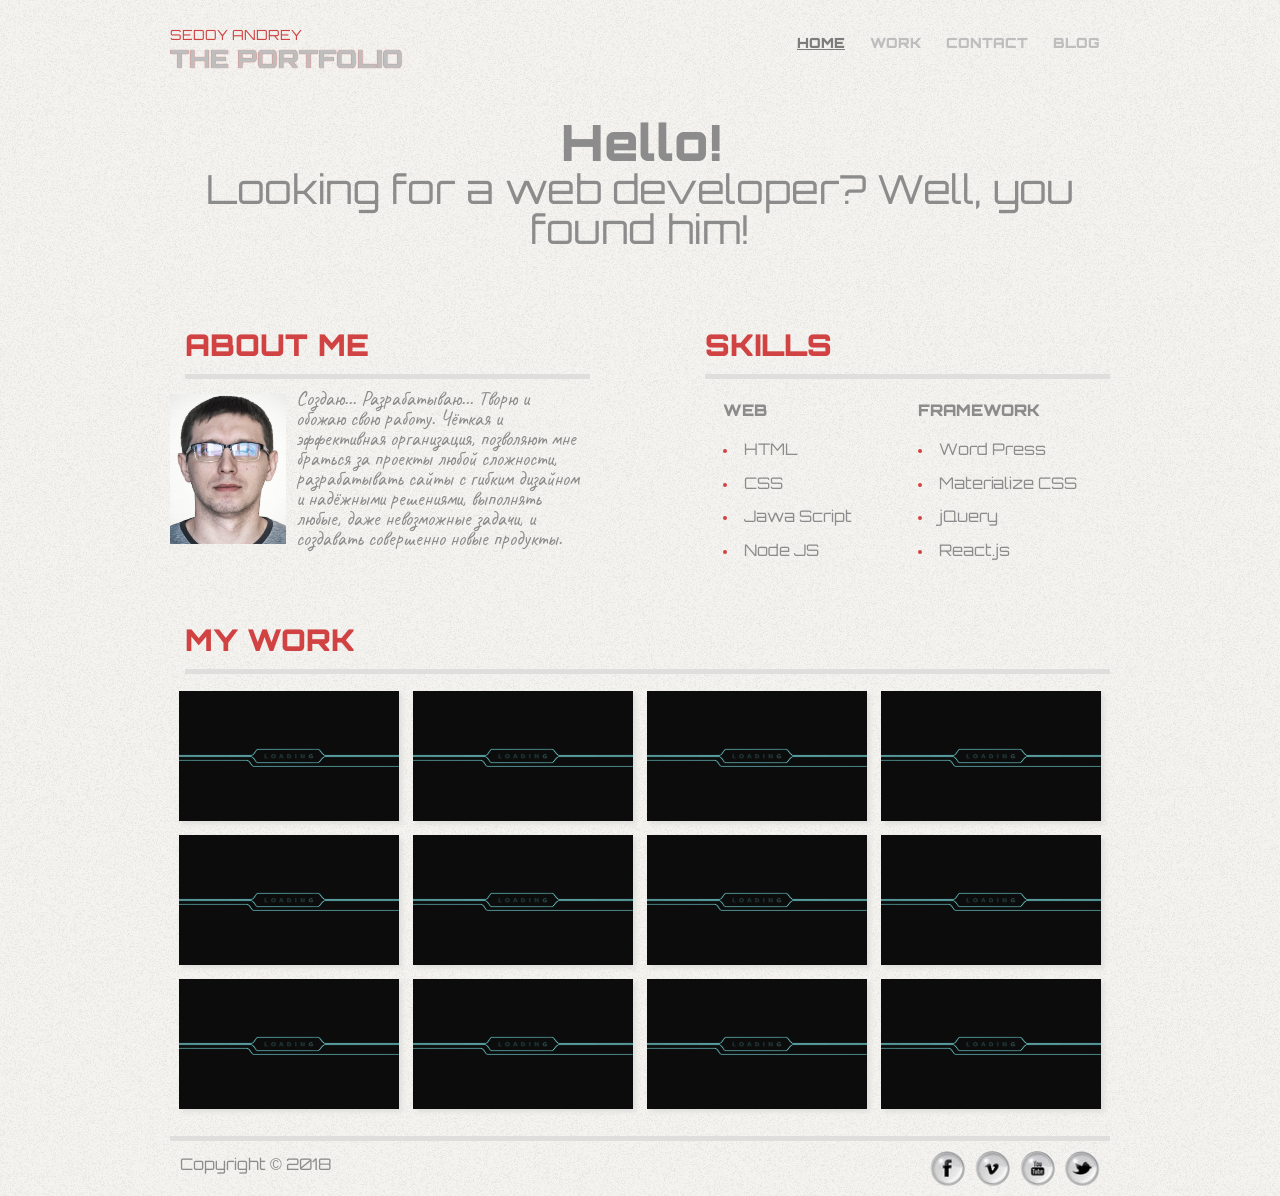
==== index.html @ 7178d841 "Portfolio test" ====
<!DOCTYPE html>
<html lang="en">
  <head>
    <meta charset="UTF-8" />
    <title>Portfolio</title><style>a,abbr,acronym,address,applet,article,aside,audio,b,big,blockquote,body,canvas,caption,center,cite,code,dd,del,details,dfn,div,dl,dt,em,embed,fieldset,figcaption,figure,footer,form,h1,h2,h3,h4,h5,h6,header,hgroup,html,i,iframe,img,ins,kbd,label,legend,li,mark,menu,nav,object,ol,output,p,pre,q,ruby,s,samp,section,small,span,strike,strong,sub,summary,sup,table,tbody,td,tfoot,th,thead,time,tr,tt,u,ul,var,video{margin:0;padding:0;border:0;font:inherit;font-size:100%;vertical-align:baseline}html{line-height:1}ol,ul{list-style:none}table{border-collapse:collapse;border-spacing:0}caption,td,th{text-align:left;font-weight:400;vertical-align:middle}blockquote,q{quotes:none}blockquote:after,blockquote:before,q:after,q:before{content:"";content:none}a img{border:none}article,aside,details,figcaption,figure,footer,header,hgroup,main,menu,nav,section,summary{display:block}button,input,optgroup,select,textarea{background:0 0;border:0;padding:0;margin:0;font:inherit;color:inherit;box-shadow:none}button{height:auto;cursor:pointer}button:focus{outline:0}button::-moz-focus-inner{outline:0;border:0;padding:0}a{text-decoration: none; color: inherit;}
    </style>
    <link rel="stylesheet" href="css/style.css" />
    <meta name="viewport" content="width=device-width" />
    <script src="https://ajax.googleapis.com/ajax/libs/jquery/3.3.1/jquery.min.js"></script>
  </head>
  <body>
    <div class="content">
      <header>
        <nav class="menu">
          <div class="my-name">
            <p class="my-name__name">Sedoy Andrey</p>
            <p class="my-name__portfolio">The Portfolio</p>
          </div>
          <div class="menu__icon">
            <span></span>
            <span></span>
            <span></span>
            <span></span>
          </div>
          <div class="menu__links">
            <a href="index.html" class="menu__links-item menu_active">Home</a>
            <a href="pages/work.html" class="menu__links-item">Work</a>
            <a href="pages/contact.html" class="menu__links-item">Contact</a>
            <a href="pages/blog.html" class="menu__links-item">Blog</a>
          </div>
        </nav>
      </header>
      <main class="main">
        <h1 class="main__title"><span>Hello!</span><br>Looking for a web developer? Well, you found him!</h1>
        <div class="main__skills">
          <div class="skills__left">
            <h2 class="skills__hr">About me</h2>
            <div class="skills__block-1">
              <img src="images/avatar.jpg" alt="Avatar" height="150" class="scills__img" />
              <p class="scills__left-text"> Создаю... Разрабатываю... Творю и обожаю свою работу. Чёткая и эффективная организация, позволяют мне браться за проекты любой сложности, разрабатывать сайты с гибким дизайном и надёжными решениями, выполнять любые, даже невозможные задачи, и создавать совершенно новые продукты.</p>
            </div>
          </div>
          <div class="skills__right">
            <h2 class="skills__hr">Skills</h2>
            <div class="skills__block-2">
              <div class="skills__right-web">
                <h3 class="scills__list-title">Web</h3>
                <ul class="scills__list">
                  <li><a href="#" class="scills__list--color">HTML</a></li>
                  <li><a href="#" class="scills__list--color">CSS</a></li>
                  <li><a href="#" class="scills__list--color">Jawa Script</a></li>
                  <li><a href="#" class="scills__list--color">Node JS</a></li>
                </ul>
              </div>
              <div class="skills__right-framework">
                <h3 class="scills__list-title">Framework</h3>
                <ul class="scills__list">
                  <li><a href="#" class="scills__list--color">Word Press</a></li>
                  <li><a href="#" class="scills__list--color">Materialize CSS</a></li>
                  <li><a href="#" class="scills__list--color">jQuery</a></li>
                  <li><a href="#" class="scills__list--color">React.js</a></li>
                </ul>
              </div>
            </div>
          </div>
        </div>
        <!--main__skills-->
        <div class="main__work">
          <h2 class="skills__hr">My Work</h2>
          <div class="main__work-window">
            <a href="#" class="work-window__img"><img src="images/9.gif" alt="Load" height="130" width="220" /></a>
            <a href="#" class="work-window__img"><img src="images/9.gif" alt="BMW" height="130" width="220" /></a>
            <a href="#" class="work-window__img"><img src="images/9.gif" alt="Load" height="130" width="220" /></a>
            <a href="#" class="work-window__img"><img src="images/9.gif" alt="Load" height="130" width="220" /></a>
            <a href="#" class="work-window__img"><img src="images/9.gif" alt="Load" height="130" width="220" /></a>
            <a href="#" class="work-window__img"><img src="images/9.gif" alt="Load" height="130" width="220" /></a>
            <a href="#" class="work-window__img"><img src="images/9.gif" alt="Load" height="130" width="220" /></a>
            <a href="#" class="work-window__img"><img src="images/9.gif" alt="Load" height="130" width="220" /></a>	
            <a href="#" class="work-window__img"><img src="images/9.gif" alt="Load" height="130" width="220" /></a>
            <a href="#" class="work-window__img"><img src="images/9.gif" alt="Load" height="130" width="220" /></a>
            <a href="#" class="work-window__img"><img src="images/9.gif" alt="Load" height="130" width="220" /></a>
            <a href="#" class="work-window__img"><img src="images/9.gif" alt="Load" height="130" width="220" /></a>
          </div>
        </div>
        <!--main__work END-->
      </main>
      <footer class="footer">
        <div class="footer__content">
          <p>Copyright &copy; 2018</p>
        </div>
        <div class="footer__social">
          <a href="https://facebook.com/">
            <div class="social--facebook"></div>
          </a>
          <a href="https://vimeo.com/">
            <div class="social--vk"></div>
          </a>
          <a href="https://www.youtube.com/">
            <div class="social--You-tube"></div>
          </a>
          <a href="https://twitter.com/">
            <div class="social--twitter"></div>
          </a>
        </div>
      </footer>
    </div>
    <script src="js/script.js"></script>
  </body>
</html>
---- css/style.css ----
@font-face {
  font-family: 'Orbitron';
  font-style: normal;
  font-weight: bold;
  src: local('advadhhv'), url(../fonts/Orbitron/Orbitron-Black.ttf) format('truetype')
}

@font-face {
  font-family: 'Orbitron';
  font-style: normal;
  font-weight: 100;
  src: local('advadhhv'), url(../fonts/Orbitron/Orbitron-Regular.ttf) format('truetype')
}

@font-face {
  font-family: 'Caveat';
  font-style: normal;
  font-weight: 100;
  src: local('advadhhv'), url(../fonts/Caveat/Caveat-Regular.ttf) format('truetype')
}

* {
  box-sizing: border-box;
}

body {
  background-color: #f4f2ee;
  background-image: url(../images/bg.jpg);
  color: #8c8c8c;
  font-family: sans-serif;
}

.content {
  max-width: 960px;
  min-width: 370px;
  margin: auto;
  padding: 30px 10px;
}


/*--------------------*/

.menu {
  text-align: right;
  font-weight: bold;
  font-family: 'Orbitron', sans-serif;
}

.my-name {
  float: left;
}

.my-name__name {
  color: #d14343;
  font-size: 14px;
  text-transform: uppercase;
  text-align: left;
  padding-bottom: 5px;
  font-weight: 100;
}

.my-name__portfolio {
  font-size: 25px;
  color: #bebebe;
  text-transform: uppercase;
  text-shadow: 0.1px 0.4px 1px #d14343;
}

.menu__icon {
  display: none;
  width: 45px;
  height: 35px;
  position: relative;
  cursor: pointer;
}

.menu__icon span {
  display: block;
  position: absolute;
  height: 9px;
  width: 100%;
  background: #8c8c8c;
  border-radius: 9px;
  opacity: 1;
  left: 0;
  transform: rotate(0deg);
  transition: .25s ease-in-out;
}

.menu__icon span:nth-child(1) {
  top: 0px;
}

.menu__icon span:nth-child(2),
.menu__icon span:nth-child(3) {
  top: 13px;
}

.menu__icon span:nth-child(4) {
  top: 26px;
}

.menu__links-item {
  display: inline-block;
  color: #bebebe;
  font-size: 14px;
  line-height: 30px;
  padding: 0 10px;
  text-transform: uppercase;
  text-decoration: none;
  cursor: pointer;
  font-family: 'Orbitron', sans-serif;
}

.menu_active {
  color: #7c7c7c;
  text-decoration: underline;
}

.menu__links-item:hover {
  color: #8c8c8c;
}

.menu.menu_state_open .menu__icon span:nth-child(1) {
  top: 18px;
  width: 0%;
  left: 50%;
}

.menu.menu_state_open .menu__icon span:nth-child(2) {
  transform: rotate(45deg);
}

.menu.menu_state_open .menu__icon span:nth-child(3) {
  transform: rotate(-45deg);
}

.menu.menu_state_open .menu__icon span:nth-child(4) {
  top: 18px;
  width: 0%;
  left: 50%;
}

.menu.menu_state_open .menu__links {
  display: block;
}


/*--------------------------------------*/

@media screen and (max-width: 800px) {
  .menu__icon {
    display: inline-block;
  }
  .menu__links {
    position: relative;
    display: none;
    top: 0;
    right: 0;
    left: 0;
    margin-top: 10px;
    background-color: rgba(0, 0, 0, 0.1);
    z-index: 1000;
    overflow: auto;
  }
  .menu__links-item {
    display: block;
    padding: 10px 0;
    text-align: center;
    color: #8c8c8c;
  }
  .menu__links-item:hover {
    text-decoration: none;
    background-color: rgba(0, 0, 0, 0.1);
    color: #fff;
  }
  .menu__links-item:active {
    color: #d14343;
  }
  .footer {
    display: flex;
    justify-content: center;
  }
  .footer__content {
    display: none;
  }
  .footer__social {
    margin: 7px;
  }
  .main__skills {
    flex-direction: column;
    align-items: center;
  }
  /*
	.skills__block  {
	}
*/
  .skills__left {
    margin-bottom: 30px;
  }
  .skills__right {}
  body {
    margin: 0 20px;
  }
}


/*main*/

.main__title {
  clear: both;
  text-align: center;
  padding: 50px 0;
  font-size: 40px;
  font-family: 'Orbitron', sans-serif;
  font-weight: bol;
}

.main__title span {
  font-weight: bold;
  font-size: 50px;
}


/*SKILLS*/

.main__skills {
  display: flex;
  flex-direction: row wrap;
  justify-content: space-between;
  margin: 30px 0px 60px;
}

.skills__left {
  width: 420px;
}

.skills__right {
  width: 420px;
}

.skills__hr {
  font-size: 30px;
  color: #d14343;
  text-transform: uppercase;
  font-family: 'Orbitron', sans-serif;
  font-weight: bold;
  margin-left: 15px;
}

.skills__block-1 {
  display: flex;
}

.skills__block-2 {
  display: flex;
  justify-content: space-around;
  font-family: 'Orbitron', sans-serif;
}

.skills__hr::after {
  content: '';
  display: block;
  border-bottom: 5px solid #dfdedc;
  margin: 10px 0;
}

.scills__img {
  position: relative;
  top: 0;
  bottom: 0;
  margin: auto;
}

.scills__left-text {
  padding: 0px 10px;
  font-family: 'Caveat';
  font-size: 20px;
}


/*---*/

.scills__list-title {
  font-weight: bold;
  text-transform: uppercase;
  margin: 15px 0;
}

.scills__list {
  list-style: disc;
  color: #d14343;
  line-height: 2.1;
  list-style-position: inside;
}

.scills__list--color:hover {
  color: #d14343;
}

.scills__list--color {
  color: #8c8c8c;
}


/*END Skills*/


/* My Work*/

.main__work-window {
  display: flex;
  flex-direction: row;
  flex-wrap: wrap;
  justify-content: center;
}

.work-window__img {
  height: 130px;
  width: 220px;
  margin: 7px;
  box-shadow: 3px 3px 5px #dfdedc;
}


/*main END*/


/*Footer*/

.footer {
  border-top: 5px solid #dfdedc;
  margin: 20px 0;
}

.footer__content {
  float: left;
  padding: 17px 10px;
  font-family: 'Orbitron', sans-serif;
}

.footer__social {
  float: right;
  padding: 10px;
}

.footer__social div {
  float: left;
  margin-left: 10px;
  height: 35px;
  width: 35px;
  background-image: url(../images/social-3.jpg);
  background-size: 220px;
  border-radius: 50%;
}

.social--facebook {
  background-position: -93px -30px;
}

.social--vk {
  background-position: -93px -148px;
}

.social--You-tube {
  background-position: -12px -148px;
}

.social--twitter {
  background-position: -13px -30px;
}
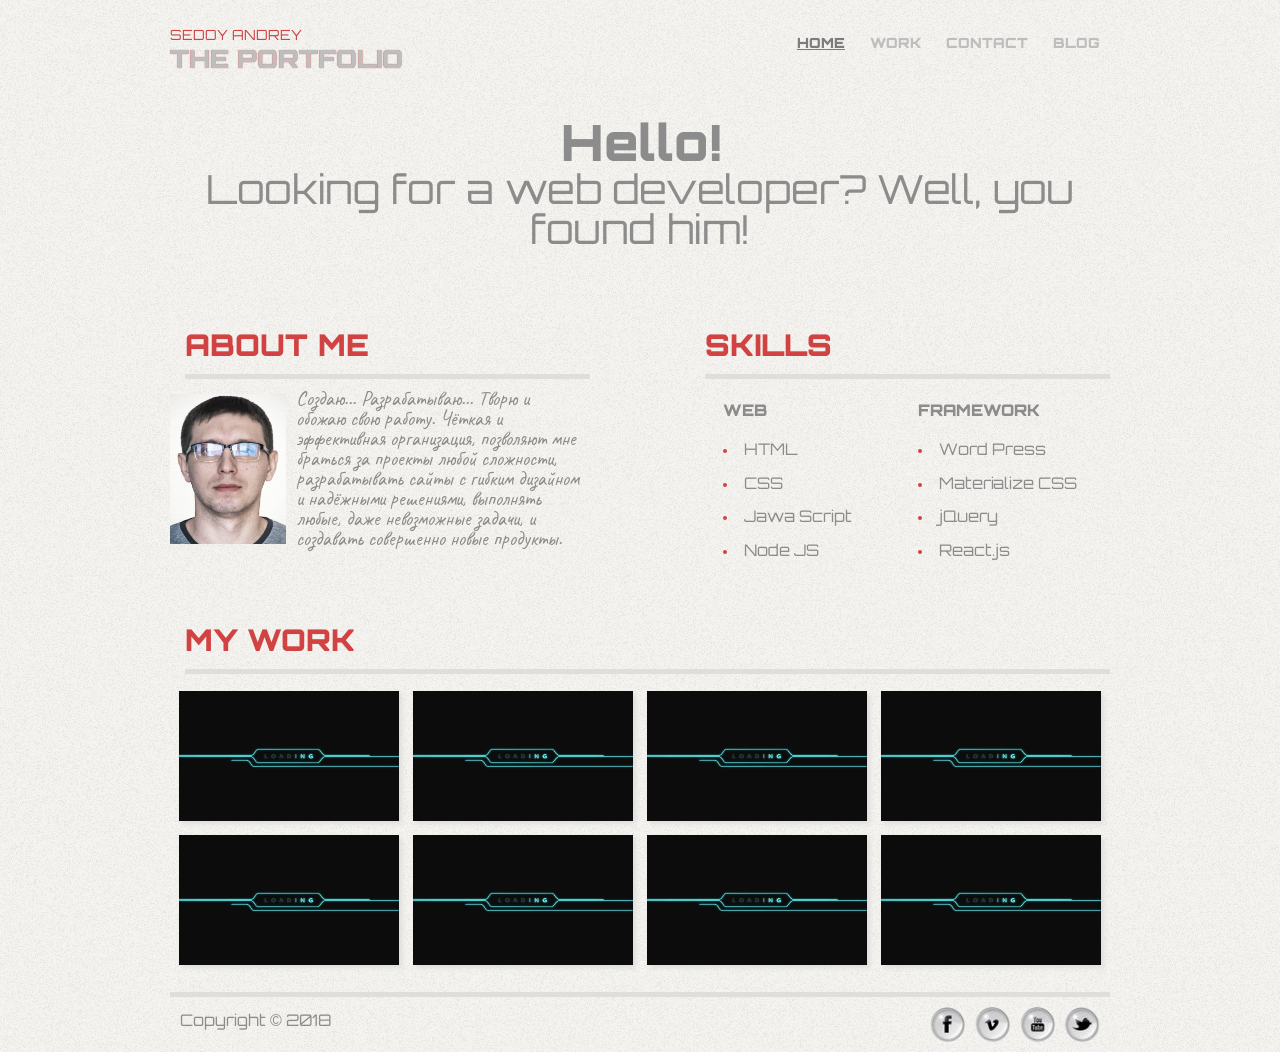
==== commit 026f5a6c: "test-2" ====
--- a/index.html
+++ b/index.html
@@ -76,10 +76,12 @@
             <a href="#" class="work-window__img"><img src="images/9.gif" alt="Load" height="130" width="220" /></a>
             <a href="#" class="work-window__img"><img src="images/9.gif" alt="Load" height="130" width="220" /></a>
             <a href="#" class="work-window__img"><img src="images/9.gif" alt="Load" height="130" width="220" /></a>	
+<!--
             <a href="#" class="work-window__img"><img src="images/9.gif" alt="Load" height="130" width="220" /></a>
             <a href="#" class="work-window__img"><img src="images/9.gif" alt="Load" height="130" width="220" /></a>
             <a href="#" class="work-window__img"><img src="images/9.gif" alt="Load" height="130" width="220" /></a>
             <a href="#" class="work-window__img"><img src="images/9.gif" alt="Load" height="130" width="220" /></a>
+-->
           </div>
         </div>
         <!--main__work END-->
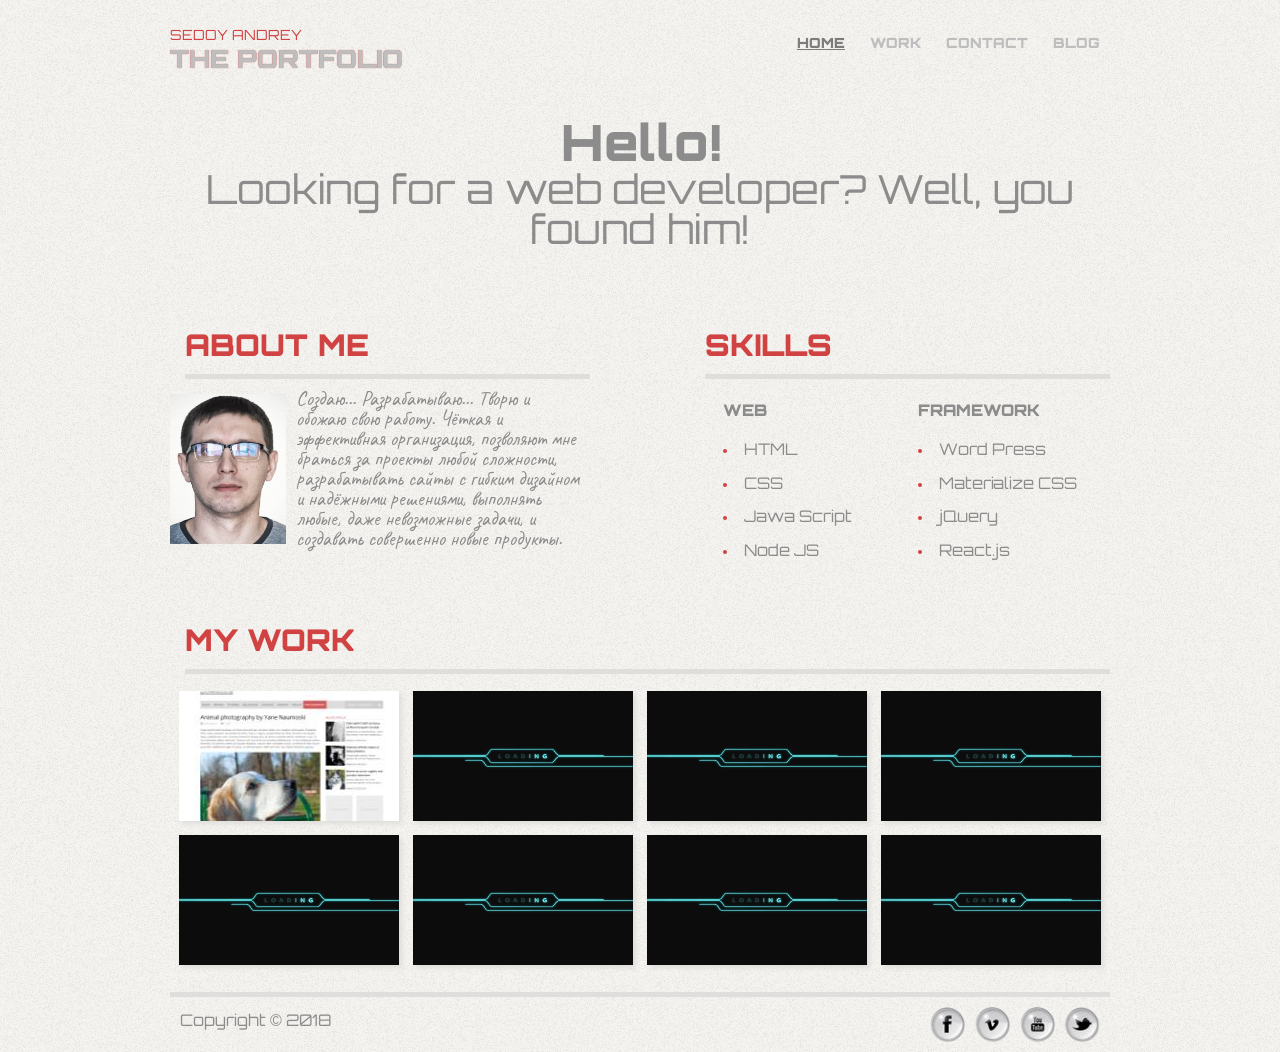
==== commit db673075: "Portfolio test-3" ====
--- a/index.html
+++ b/index.html
@@ -9,7 +9,7 @@
     <script src="https://ajax.googleapis.com/ajax/libs/jquery/3.3.1/jquery.min.js"></script>
   </head>
   <body>
-    <div class="content">
+    <div class="conteiner">
       <header>
         <nav class="menu">
           <div class="my-name">
@@ -68,7 +68,7 @@
         <div class="main__work">
           <h2 class="skills__hr">My Work</h2>
           <div class="main__work-window">
-            <a href="#" class="work-window__img"><img src="images/9.gif" alt="Load" height="130" width="220" /></a>
+            <a href="pages/work.html" class="work-window__img"><img src="images/work/1/Article-p.jpg" alt="Load" height="130" width="220" /></a>
             <a href="#" class="work-window__img"><img src="images/9.gif" alt="BMW" height="130" width="220" /></a>
             <a href="#" class="work-window__img"><img src="images/9.gif" alt="Load" height="130" width="220" /></a>
             <a href="#" class="work-window__img"><img src="images/9.gif" alt="Load" height="130" width="220" /></a>
--- a/css/style.css
+++ b/css/style.css
@@ -30,7 +30,7 @@
   font-family: sans-serif;
 }
 
-.content {
+.conteiner {
   max-width: 960px;
   min-width: 370px;
   margin: auto;
@@ -213,7 +213,6 @@
   padding: 50px 0;
   font-size: 40px;
   font-family: 'Orbitron', sans-serif;
-  font-weight: bol;
 }
 
 .main__title span {
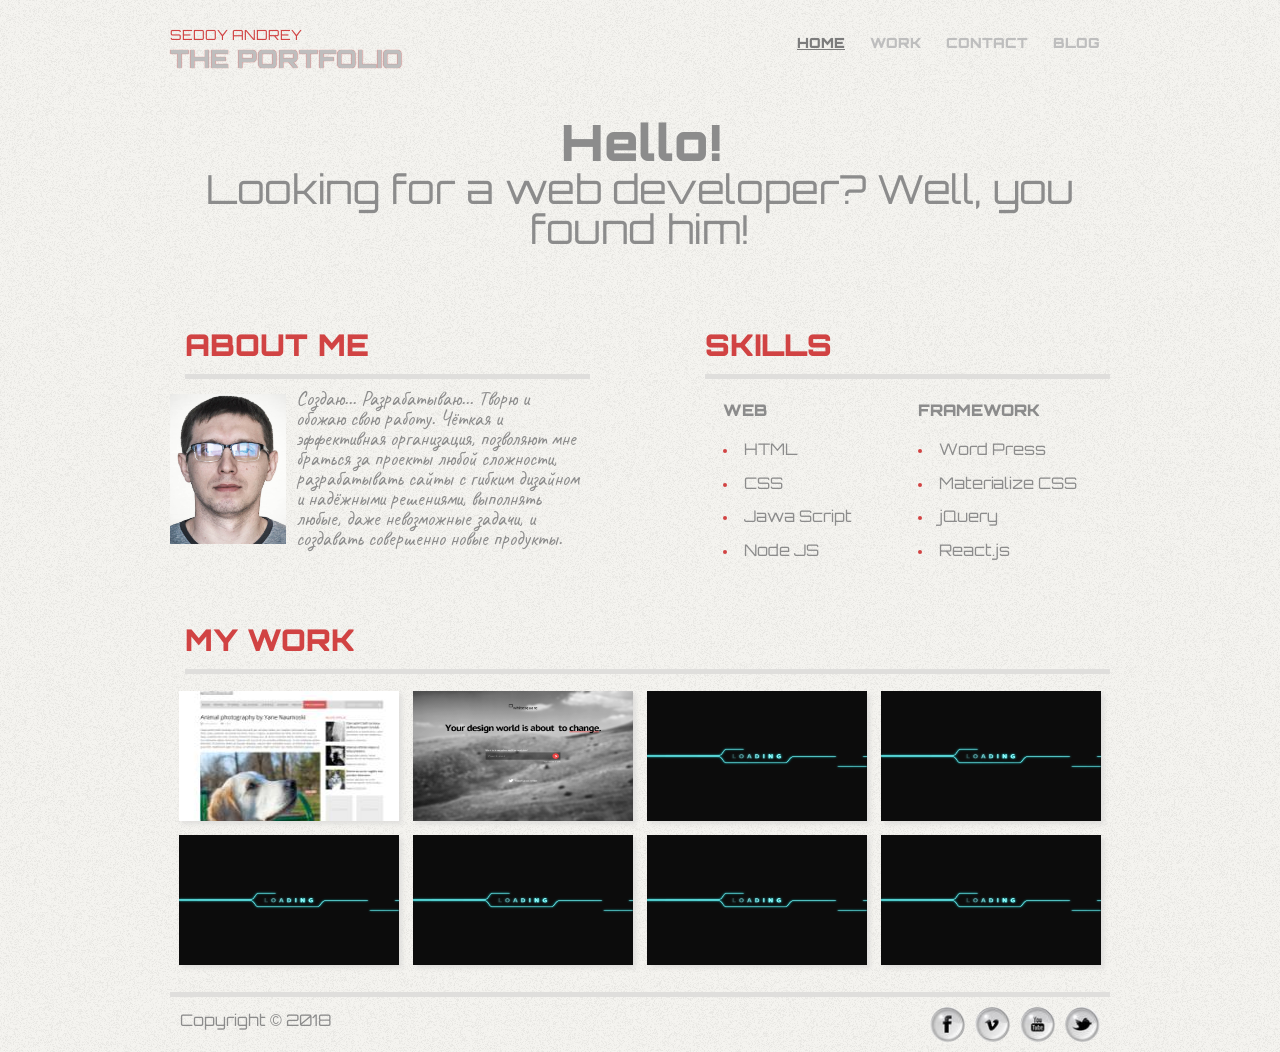
==== commit c627bef3: "contact" ====
--- a/index.html
+++ b/index.html
@@ -69,7 +69,7 @@
           <h2 class="skills__hr">My Work</h2>
           <div class="main__work-window">
             <a href="pages/work.html" class="work-window__img"><img src="images/work/1/Article-p.jpg" alt="Load" height="130" width="220" /></a>
-            <a href="#" class="work-window__img"><img src="images/9.gif" alt="BMW" height="130" width="220" /></a>
+            <a href="pages/work.html" class="work-window__img"><img src="images/work/2/Coming%20Soon.jpg" alt="BMW" height="130" width="220" /></a>
             <a href="#" class="work-window__img"><img src="images/9.gif" alt="Load" height="130" width="220" /></a>
             <a href="#" class="work-window__img"><img src="images/9.gif" alt="Load" height="130" width="220" /></a>
             <a href="#" class="work-window__img"><img src="images/9.gif" alt="Load" height="130" width="220" /></a>
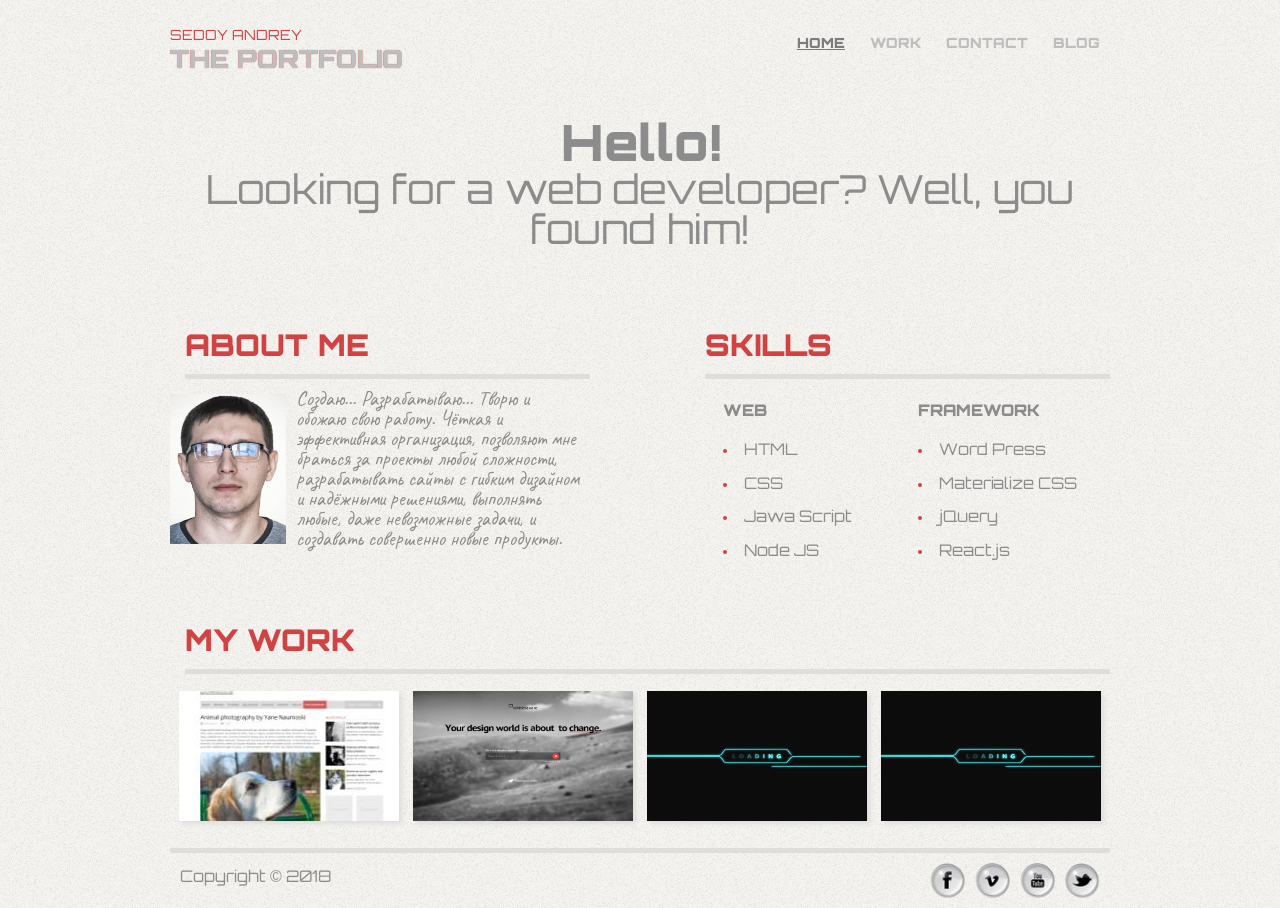
==== commit fac61786: "index" ====
--- a/index.html
+++ b/index.html
@@ -72,10 +72,12 @@
             <a href="pages/work.html" class="work-window__img"><img src="images/work/2/Coming%20Soon.jpg" alt="BMW" height="130" width="220" /></a>
             <a href="#" class="work-window__img"><img src="images/9.gif" alt="Load" height="130" width="220" /></a>
             <a href="#" class="work-window__img"><img src="images/9.gif" alt="Load" height="130" width="220" /></a>
+<!--
             <a href="#" class="work-window__img"><img src="images/9.gif" alt="Load" height="130" width="220" /></a>
             <a href="#" class="work-window__img"><img src="images/9.gif" alt="Load" height="130" width="220" /></a>
             <a href="#" class="work-window__img"><img src="images/9.gif" alt="Load" height="130" width="220" /></a>
             <a href="#" class="work-window__img"><img src="images/9.gif" alt="Load" height="130" width="220" /></a>	
+-->
 <!--
             <a href="#" class="work-window__img"><img src="images/9.gif" alt="Load" height="130" width="220" /></a>
             <a href="#" class="work-window__img"><img src="images/9.gif" alt="Load" height="130" width="220" /></a>
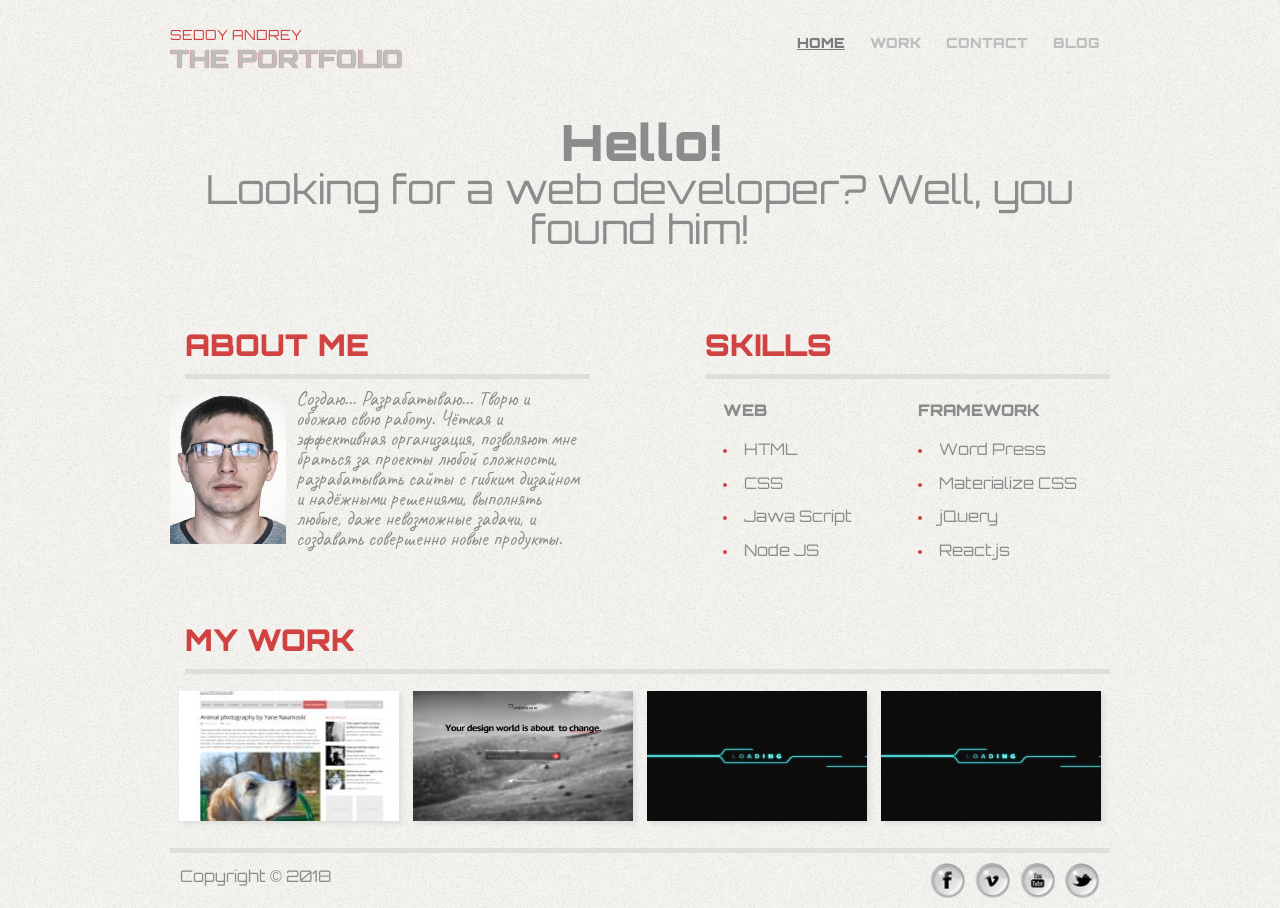
==== commit a4651390: "test" ====
--- a/index.html
+++ b/index.html
@@ -72,18 +72,6 @@
             <a href="pages/work.html" class="work-window__img"><img src="images/work/2/Coming%20Soon.jpg" alt="BMW" height="130" width="220" /></a>
             <a href="#" class="work-window__img"><img src="images/9.gif" alt="Load" height="130" width="220" /></a>
             <a href="#" class="work-window__img"><img src="images/9.gif" alt="Load" height="130" width="220" /></a>
-<!--
-            <a href="#" class="work-window__img"><img src="images/9.gif" alt="Load" height="130" width="220" /></a>
-            <a href="#" class="work-window__img"><img src="images/9.gif" alt="Load" height="130" width="220" /></a>
-            <a href="#" class="work-window__img"><img src="images/9.gif" alt="Load" height="130" width="220" /></a>
-            <a href="#" class="work-window__img"><img src="images/9.gif" alt="Load" height="130" width="220" /></a>	
--->
-<!--
-            <a href="#" class="work-window__img"><img src="images/9.gif" alt="Load" height="130" width="220" /></a>
-            <a href="#" class="work-window__img"><img src="images/9.gif" alt="Load" height="130" width="220" /></a>
-            <a href="#" class="work-window__img"><img src="images/9.gif" alt="Load" height="130" width="220" /></a>
-            <a href="#" class="work-window__img"><img src="images/9.gif" alt="Load" height="130" width="220" /></a>
--->
           </div>
         </div>
         <!--main__work END-->
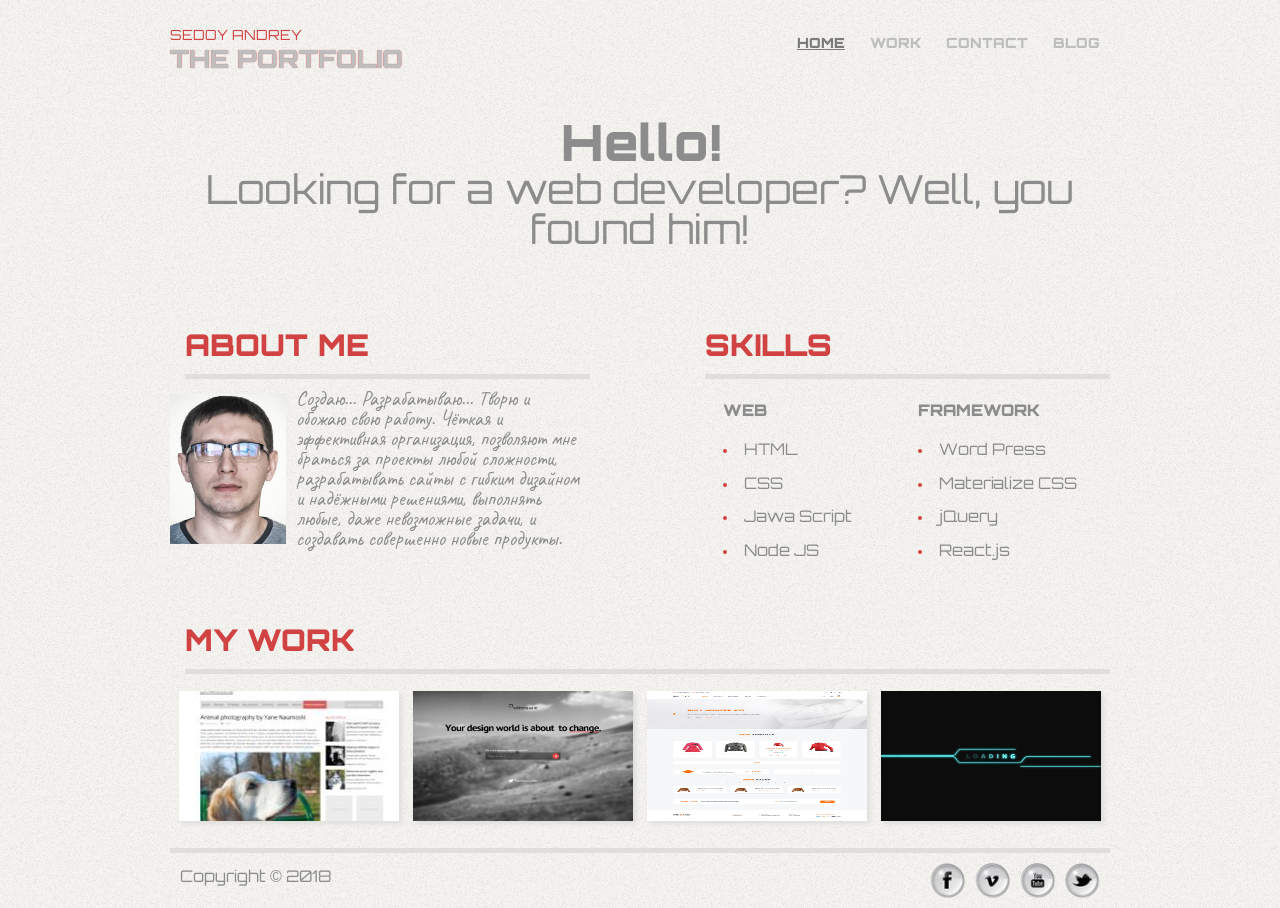
==== commit 7d332a92: "hw" ====
--- a/index.html
+++ b/index.html
@@ -1,101 +1,280 @@
 <!DOCTYPE html>
 <html lang="en">
   <head>
-    <meta charset="UTF-8" />
-    <title>Portfolio</title><style>a,abbr,acronym,address,applet,article,aside,audio,b,big,blockquote,body,canvas,caption,center,cite,code,dd,del,details,dfn,div,dl,dt,em,embed,fieldset,figcaption,figure,footer,form,h1,h2,h3,h4,h5,h6,header,hgroup,html,i,iframe,img,ins,kbd,label,legend,li,mark,menu,nav,object,ol,output,p,pre,q,ruby,s,samp,section,small,span,strike,strong,sub,summary,sup,table,tbody,td,tfoot,th,thead,time,tr,tt,u,ul,var,video{margin:0;padding:0;border:0;font:inherit;font-size:100%;vertical-align:baseline}html{line-height:1}ol,ul{list-style:none}table{border-collapse:collapse;border-spacing:0}caption,td,th{text-align:left;font-weight:400;vertical-align:middle}blockquote,q{quotes:none}blockquote:after,blockquote:before,q:after,q:before{content:"";content:none}a img{border:none}article,aside,details,figcaption,figure,footer,header,hgroup,main,menu,nav,section,summary{display:block}button,input,optgroup,select,textarea{background:0 0;border:0;padding:0;margin:0;font:inherit;color:inherit;box-shadow:none}button{height:auto;cursor:pointer}button:focus{outline:0}button::-moz-focus-inner{outline:0;border:0;padding:0}a{text-decoration: none; color: inherit;}
-    </style>
-    <link rel="stylesheet" href="css/style.css" />
-    <meta name="viewport" content="width=device-width" />
-    <script src="https://ajax.googleapis.com/ajax/libs/jquery/3.3.1/jquery.min.js"></script>
-  </head>
-  <body>
-    <div class="conteiner">
-      <header>
-        <nav class="menu">
-          <div class="my-name">
-            <p class="my-name__name">Sedoy Andrey</p>
-            <p class="my-name__portfolio">The Portfolio</p>
+  <meta charset="UTF-8" />
+  <title>Portfolio</title>
+  <style>
+    a,
+    abbr,
+    acronym,
+    address,
+    applet,
+    article,
+    aside,
+    audio,
+    b,
+    big,
+    blockquote,
+    body,
+    canvas,
+    caption,
+    center,
+    cite,
+    code,
+    dd,
+    del,
+    details,
+    dfn,
+    div,
+    dl,
+    dt,
+    em,
+    embed,
+    fieldset,
+    figcaption,
+    figure,
+    footer,
+    form,
+    h1,
+    h2,
+    h3,
+    h4,
+    h5,
+    h6,
+    header,
+    hgroup,
+    html,
+    i,
+    iframe,
+    img,
+    ins,
+    kbd,
+    label,
+    legend,
+    li,
+    mark,
+    menu,
+    nav,
+    object,
+    ol,
+    output,
+    p,
+    pre,
+    q,
+    ruby,
+    s,
+    samp,
+    section,
+    small,
+    span,
+    strike,
+    strong,
+    sub,
+    summary,
+    sup,
+    table,
+    tbody,
+    td,
+    tfoot,
+    th,
+    thead,
+    time,
+    tr,
+    tt,
+    u,
+    ul,
+    var,
+    video {
+      margin: 0;
+      padding: 0;
+      border: 0;
+      font: inherit;
+      font-size: 100%;
+      vertical-align: baseline
+    }
+
+    html {
+      line-height: 1
+    }
+
+    ol,
+    ul {
+      list-style: none
+    }
+
+    table {
+      border-collapse: collapse;
+      border-spacing: 0
+    }
+
+    caption,
+    td,
+    th {
+      text-align: left;
+      font-weight: 400;
+      vertical-align: middle
+    }
+
+    blockquote,
+    q {
+      quotes: none
+    }
+
+    blockquote:after,
+    blockquote:before,
+    q:after,
+    q:before {
+      content: "";
+      content: none
+    }
+
+    a img {
+      border: none
+    }
+
+    article,
+    aside,
+    details,
+    figcaption,
+    figure,
+    footer,
+    header,
+    hgroup,
+    main,
+    menu,
+    nav,
+    section,
+    summary {
+      display: block
+    }
+
+    button,
+    input,
+    optgroup,
+    select,
+    textarea {
+      background: 0 0;
+      border: 0;
+      padding: 0;
+      margin: 0;
+      font: inherit;
+      color: inherit;
+      box-shadow: none
+    }
+
+    button {
+      height: auto;
+      cursor: pointer
+    }
+
+    button:focus {
+      outline: 0
+    }
+
+    button::-moz-focus-inner {
+      outline: 0;
+      border: 0;
+      padding: 0
+    }
+
+    a {
+      text-decoration: none;
+      color: inherit;
+    }
+  </style>
+  <link rel="stylesheet" href="css/style.css" />
+  <meta name="viewport" content="width=device-width" />
+  <script src="https://ajax.googleapis.com/ajax/libs/jquery/3.3.1/jquery.min.js"></script>
+</head>
+
+<body>
+  <div class="conteiner">
+    <header>
+      <nav class="menu">
+        <div class="my-name">
+          <p class="my-name__name">Sedoy Andrey</p>
+          <p class="my-name__portfolio">The Portfolio</p>
+        </div>
+        <div class="menu__icon">
+          <span></span>
+          <span></span>
+          <span></span>
+          <span></span>
+        </div>
+        <div class="menu__links">
+          <a href="index.html" class="menu__links-item menu_active">Home</a>
+          <a href="pages/work.html" class="menu__links-item">Work</a>
+          <a href="pages/contact.html" class="menu__links-item">Contact</a>
+          <a href="pages/blog.html" class="menu__links-item">Blog</a>
+        </div>
+      </nav>
+    </header>
+    <main class="main">
+      <h1 class="main__title"><span>Hello!</span><br>Looking for a web developer? Well, you found him!</h1>
+      <div class="main__skills">
+        <div class="skills__left">
+          <h2 class="skills__hr">About me</h2>
+          <div class="skills__block-1">
+            <img src="images/avatar.jpg" alt="Avatar" height="150" class="scills__img" />
+            <p class="scills__left-text"> Создаю... Разрабатываю... Творю и обожаю свою работу. Чёткая и эффективная организация, позволяют мне браться за проекты любой сложности, разрабатывать сайты с гибким дизайном и надёжными решениями, выполнять любые, даже невозможные задачи, и создавать совершенно новые продукты.</p>
           </div>
-          <div class="menu__icon">
-            <span></span>
-            <span></span>
-            <span></span>
-            <span></span>
-          </div>
-          <div class="menu__links">
-            <a href="index.html" class="menu__links-item menu_active">Home</a>
-            <a href="pages/work.html" class="menu__links-item">Work</a>
-            <a href="pages/contact.html" class="menu__links-item">Contact</a>
-            <a href="pages/blog.html" class="menu__links-item">Blog</a>
-          </div>
-        </nav>
-      </header>
-      <main class="main">
-        <h1 class="main__title"><span>Hello!</span><br>Looking for a web developer? Well, you found him!</h1>
-        <div class="main__skills">
-          <div class="skills__left">
-            <h2 class="skills__hr">About me</h2>
-            <div class="skills__block-1">
-              <img src="images/avatar.jpg" alt="Avatar" height="150" class="scills__img" />
-              <p class="scills__left-text"> Создаю... Разрабатываю... Творю и обожаю свою работу. Чёткая и эффективная организация, позволяют мне браться за проекты любой сложности, разрабатывать сайты с гибким дизайном и надёжными решениями, выполнять любые, даже невозможные задачи, и создавать совершенно новые продукты.</p>
+        </div>
+        <div class="skills__right">
+          <h2 class="skills__hr">Skills</h2>
+          <div class="skills__block-2">
+            <div class="skills__right-web">
+              <h3 class="scills__list-title">Web</h3>
+              <ul class="scills__list">
+                <li><a href="#" class="scills__list--color">HTML</a></li>
+                <li><a href="#" class="scills__list--color">CSS</a></li>
+                <li><a href="#" class="scills__list--color">Jawa Script</a></li>
+                <li><a href="#" class="scills__list--color">Node JS</a></li>
+              </ul>
+            </div>
+            <div class="skills__right-framework">
+              <h3 class="scills__list-title">Framework</h3>
+              <ul class="scills__list">
+                <li><a href="#" class="scills__list--color">Word Press</a></li>
+                <li><a href="#" class="scills__list--color">Materialize CSS</a></li>
+                <li><a href="#" class="scills__list--color">jQuery</a></li>
+                <li><a href="#" class="scills__list--color">React.js</a></li>
+              </ul>
             </div>
           </div>
-          <div class="skills__right">
-            <h2 class="skills__hr">Skills</h2>
-            <div class="skills__block-2">
-              <div class="skills__right-web">
-                <h3 class="scills__list-title">Web</h3>
-                <ul class="scills__list">
-                  <li><a href="#" class="scills__list--color">HTML</a></li>
-                  <li><a href="#" class="scills__list--color">CSS</a></li>
-                  <li><a href="#" class="scills__list--color">Jawa Script</a></li>
-                  <li><a href="#" class="scills__list--color">Node JS</a></li>
-                </ul>
-              </div>
-              <div class="skills__right-framework">
-                <h3 class="scills__list-title">Framework</h3>
-                <ul class="scills__list">
-                  <li><a href="#" class="scills__list--color">Word Press</a></li>
-                  <li><a href="#" class="scills__list--color">Materialize CSS</a></li>
-                  <li><a href="#" class="scills__list--color">jQuery</a></li>
-                  <li><a href="#" class="scills__list--color">React.js</a></li>
-                </ul>
-              </div>
-            </div>
-          </div>
-        </div>
-        <!--main__skills-->
-        <div class="main__work">
-          <h2 class="skills__hr">My Work</h2>
-          <div class="main__work-window">
-            <a href="pages/work.html" class="work-window__img"><img src="images/work/1/Article-p.jpg" alt="Load" height="130" width="220" /></a>
-            <a href="pages/work.html" class="work-window__img"><img src="images/work/2/Coming%20Soon.jpg" alt="BMW" height="130" width="220" /></a>
-            <a href="#" class="work-window__img"><img src="images/9.gif" alt="Load" height="130" width="220" /></a>
-            <a href="#" class="work-window__img"><img src="images/9.gif" alt="Load" height="130" width="220" /></a>
-          </div>
-        </div>
-        <!--main__work END-->
-      </main>
-      <footer class="footer">
-        <div class="footer__content">
-          <p>Copyright &copy; 2018</p>
-        </div>
-        <div class="footer__social">
-          <a href="https://facebook.com/">
-            <div class="social--facebook"></div>
-          </a>
-          <a href="https://vimeo.com/">
-            <div class="social--vk"></div>
-          </a>
-          <a href="https://www.youtube.com/">
-            <div class="social--You-tube"></div>
-          </a>
-          <a href="https://twitter.com/">
-            <div class="social--twitter"></div>
-          </a>
-        </div>
-      </footer>
-    </div>
-    <script src="js/script.js"></script>
-  </body>
+        </div>
+      </div>
+      <!--main__skills-->
+      <div class="main__work">
+        <h2 class="skills__hr">My Work</h2>
+        <div class="main__work-window">
+          <a href="pages/work.html" class="work-window__img"><img src="images/work/1/Article-p.jpg" alt="Load" height="130" width="220" /></a>
+          <a href="pages/work.html" class="work-window__img"><img src="images/work/2/Coming%20Soon.jpg" alt="BMW" height="130" width="220" /></a>
+          <a href="pages/work.html" class="work-window__img"><img src="images/work/3/Home.jpg" alt="Load" height="130" width="220" /></a>
+          <a href="#" class="work-window__img"><img src="images/9.gif" alt="Load" height="130" width="220" /></a>
+        </div>
+      </div>
+      <!--main__work END-->
+    </main>
+    <footer class="footer">
+      <div class="footer__content">
+        <p>Copyright &copy; 2018</p>
+      </div>
+      <div class="footer__social">
+        <a href="https://facebook.com/">
+          <div class="social--facebook"></div>
+        </a>
+        <a href="https://vimeo.com/">
+          <div class="social--vk"></div>
+        </a>
+        <a href="https://www.youtube.com/">
+          <div class="social--You-tube"></div>
+        </a>
+        <a href="https://twitter.com/">
+          <div class="social--twitter"></div>
+        </a>
+      </div>
+    </footer>
+  </div>
+  <script src="js/script.js"></script>
+</body>
 </html>
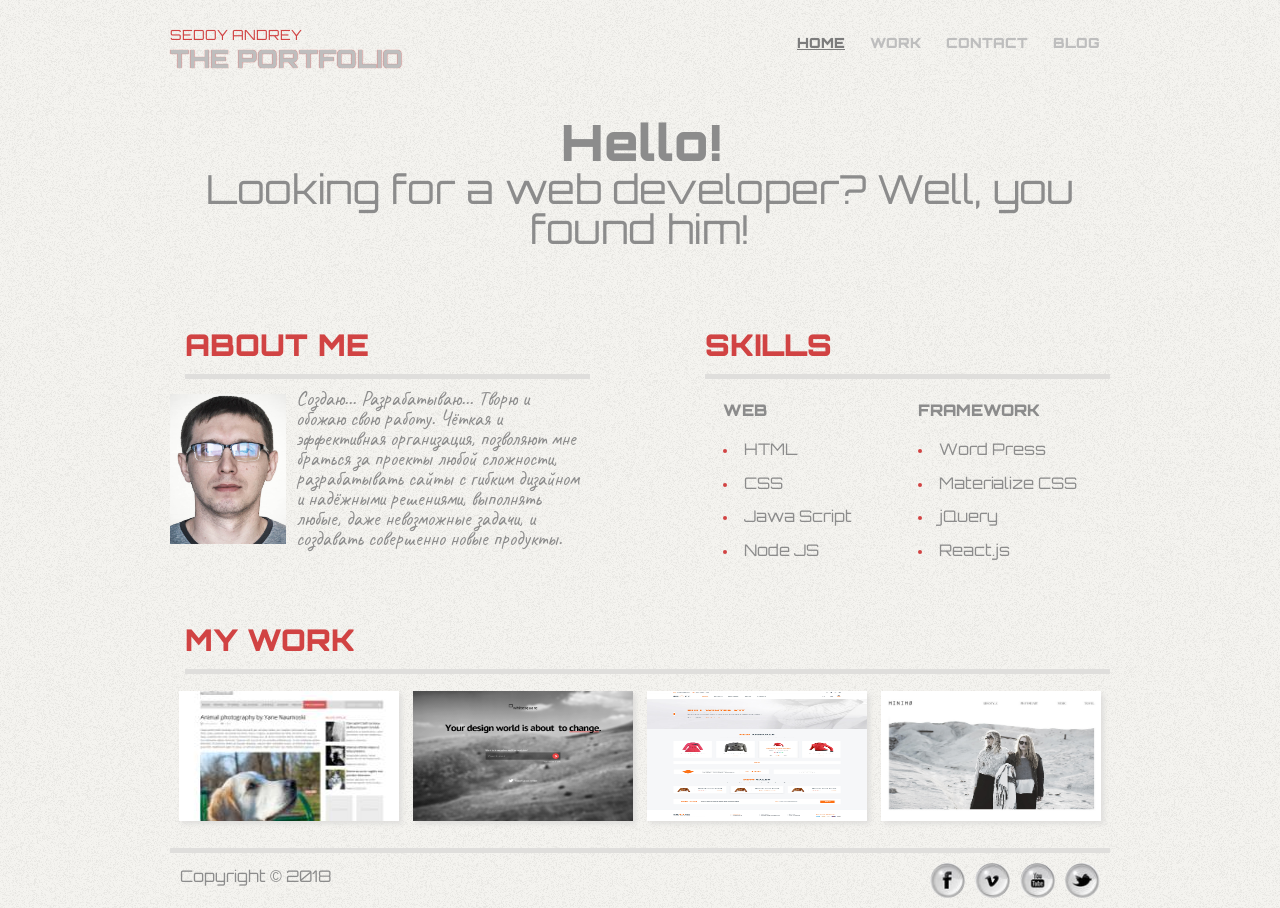
==== commit 7e1c65cf: "minimo" ====
--- a/index.html
+++ b/index.html
@@ -250,7 +250,7 @@
           <a href="pages/work.html" class="work-window__img"><img src="images/work/1/Article-p.jpg" alt="Load" height="130" width="220" /></a>
           <a href="pages/work.html" class="work-window__img"><img src="images/work/2/Coming%20Soon.jpg" alt="BMW" height="130" width="220" /></a>
           <a href="pages/work.html" class="work-window__img"><img src="images/work/3/Home.jpg" alt="Load" height="130" width="220" /></a>
-          <a href="#" class="work-window__img"><img src="images/9.gif" alt="Load" height="130" width="220" /></a>
+          <a href="pages/work.html" class="work-window__img"><img src="images/work/4/minimo.jpeg" alt="Load" height="130" width="220" /></a>
         </div>
       </div>
       <!--main__work END-->
